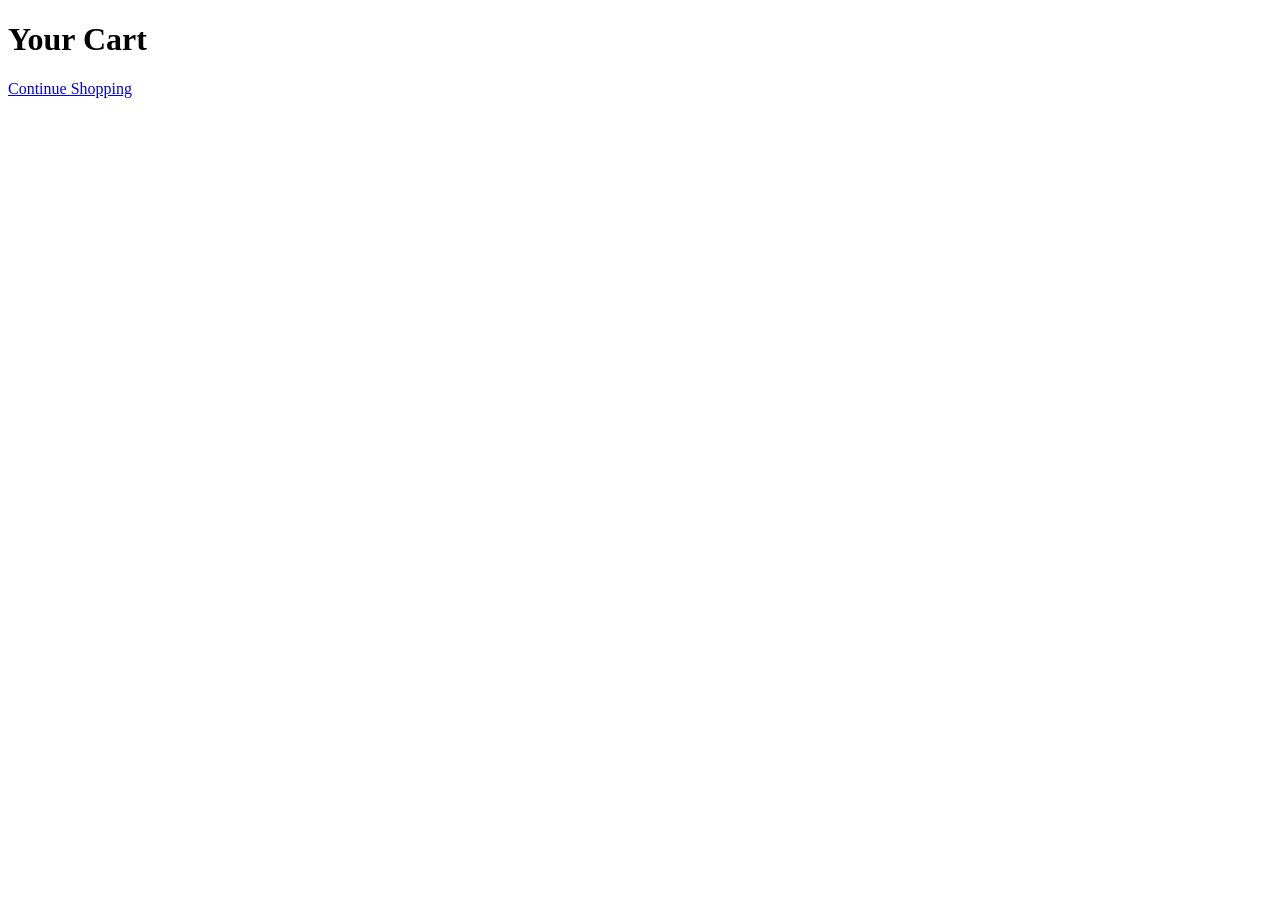
==== cart.html @ 0e0b3c53 "Create cart.html" ====
<!DOCTYPE html>
<html>

<head>
<title>Cart</title>
</head>

<body>

<h1>Your Cart</h1>

<div id="cart-items"></div>
<h3 id="cart-total"></h3>

<a href="index.html">Continue Shopping</a>

<script src="js/cart.js"></script>

</body>
</html>
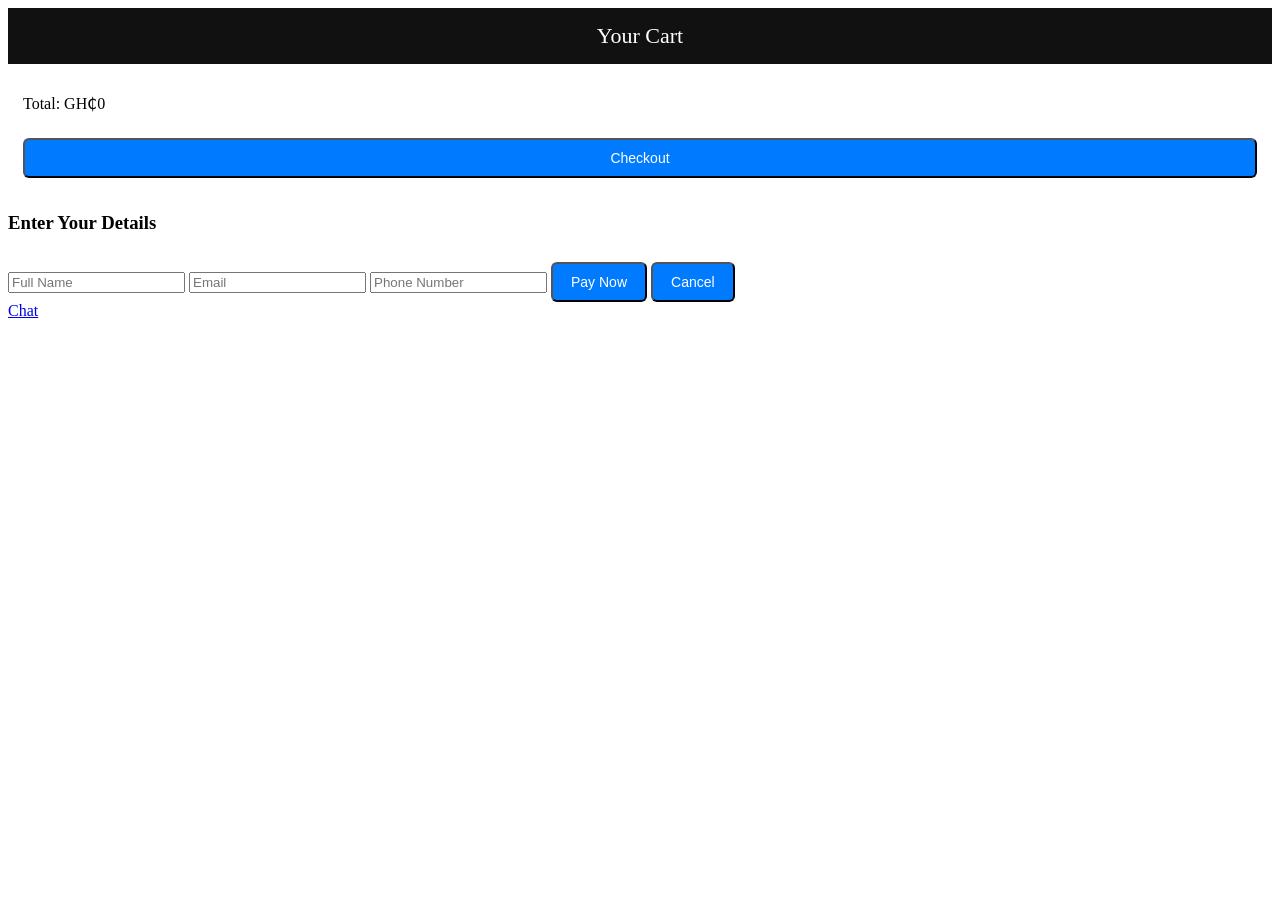
==== commit d891229d: "Update cart.html" ====
--- a/cart.html
+++ b/cart.html
@@ -1,20 +1,36 @@
 <!DOCTYPE html>
-<html>
-
+<html lang="en">
 <head>
-<title>Cart</title>
+<meta charset="UTF-8">
+<meta name="viewport" content="width=device-width, initial-scale=1.0">
+<title>Cart - Digital Hub Store</title>
+<link rel="stylesheet" href="style.css">
+<script src="https://js.paystack.co/v1/inline.js"></script>
 </head>
-
 <body>
 
-<h1>Your Cart</h1>
+<header>Your Cart</header>
 
-<div id="cart-items"></div>
-<h3 id="cart-total"></h3>
+<div class="container">
+  <div id="cart-items"></div>
+  <div class="cart-total">Total: GH₵<span id="cart-total">0</span></div>
+  <button class="btn" onclick="checkout()">Checkout</button>
+</div>
 
-<a href="index.html">Continue Shopping</a>
+<!-- Payment Modal -->
+<div id="paymentModal" class="modal">
+  <div class="modal-content">
+    <h3>Enter Your Details</h3>
+    <input type="text" id="customerName" placeholder="Full Name" required>
+    <input type="email" id="customerEmail" placeholder="Email" required>
+    <input type="tel" id="customerPhone" placeholder="Phone Number" required>
+    <button class="btn" onclick="payCart()">Pay Now</button>
+    <button class="btn cancel" onclick="closePaymentModal()">Cancel</button>
+  </div>
+</div>
 
-<script src="js/cart.js"></script>
+<a class="whatsapp-float" href="https://wa.me/233509329683" target="_blank">Chat</a>
 
+<script src="cart.js"></script>
 </body>
 </html>
--- a/style.css
+++ b/style.css
@@ -0,0 +1,128 @@
+<!DOCTYPE html>
+<html>
+<head>
+<title>Digital Hub Store</title>
+
+<meta name="viewport" content="width=device-width, initial-scale=1.0">
+
+<style>
+
+body{
+font-family: Arial;
+margin:0;
+background:#f4f4f4;
+}
+
+header{
+background:#111;
+color:white;
+padding:15px;
+text-align:center;
+font-size:22px;
+}
+
+.container{
+display:grid;
+grid-template-columns:1fr;
+gap:15px;
+padding:15px;
+}
+
+.card{
+background:white;
+border-radius:10px;
+padding:15px;
+text-align:center;
+box-shadow:0 3px 8px rgba(0,0,0,0.2);
+}
+
+.card img{
+width:80px;
+margin-bottom:10px;
+}
+
+.card h3{
+margin:5px 0;
+}
+
+.card p{
+color:#666;
+font-size:14px;
+}
+
+.btn{
+display:inline-block;
+margin-top:10px;
+padding:10px 18px;
+background:#007bff;
+color:white;
+text-decoration:none;
+border-radius:6px;
+font-size:14px;
+}
+
+.btn:hover{
+background:#0056b3;
+}
+
+.whatsapp{
+background:#25D366;
+}
+
+.telegram{
+background:#0088cc;
+}
+
+footer{
+text-align:center;
+padding:15px;
+font-size:13px;
+color:#777;
+}
+
+</style>
+</head>
+
+<body>
+
+<header>
+Digital Hub Store
+</header>
+
+<div class="container">
+
+<div class="card">
+<img src="https://upload.wikimedia.org/wikipedia/commons/thumb/7/7b/NordVPN_logo.svg/512px-NordVPN_logo.svg.png">
+<h3>VPN Accounts</h3>
+<p>Secure premium VPN accounts</p>
+
+<a class="btn" href="#">View VPNs</a>
+<a class="btn whatsapp" href="#">Buy on WhatsApp</a>
+</div>
+
+<div class="card">
+<img src="https://upload.wikimedia.org/wikipedia/commons/7/75/Netflix_icon.svg">
+<h3>Netflix Accounts</h3>
+<p>Premium Netflix streaming</p>
+
+<a class="btn" href="#">View Accounts</a>
+<a class="btn telegram" href="#">Buy on Telegram</a>
+</div>
+
+<div class="card">
+<img src="https://upload.wikimedia.org/wikipedia/commons/2/26/Spotify_logo_with_text.svg">
+<h3>Spotify Premium</h3>
+<p>Unlimited music streaming</p>
+
+<a class="btn" href="#">View Plans</a>
+<a class="btn whatsapp" href="#">Order Now</a>
+</div>
+
+</div>
+
+<footer>
+© 2026 Digital Hub Store
+</footer>
+
+</body>
+</html>
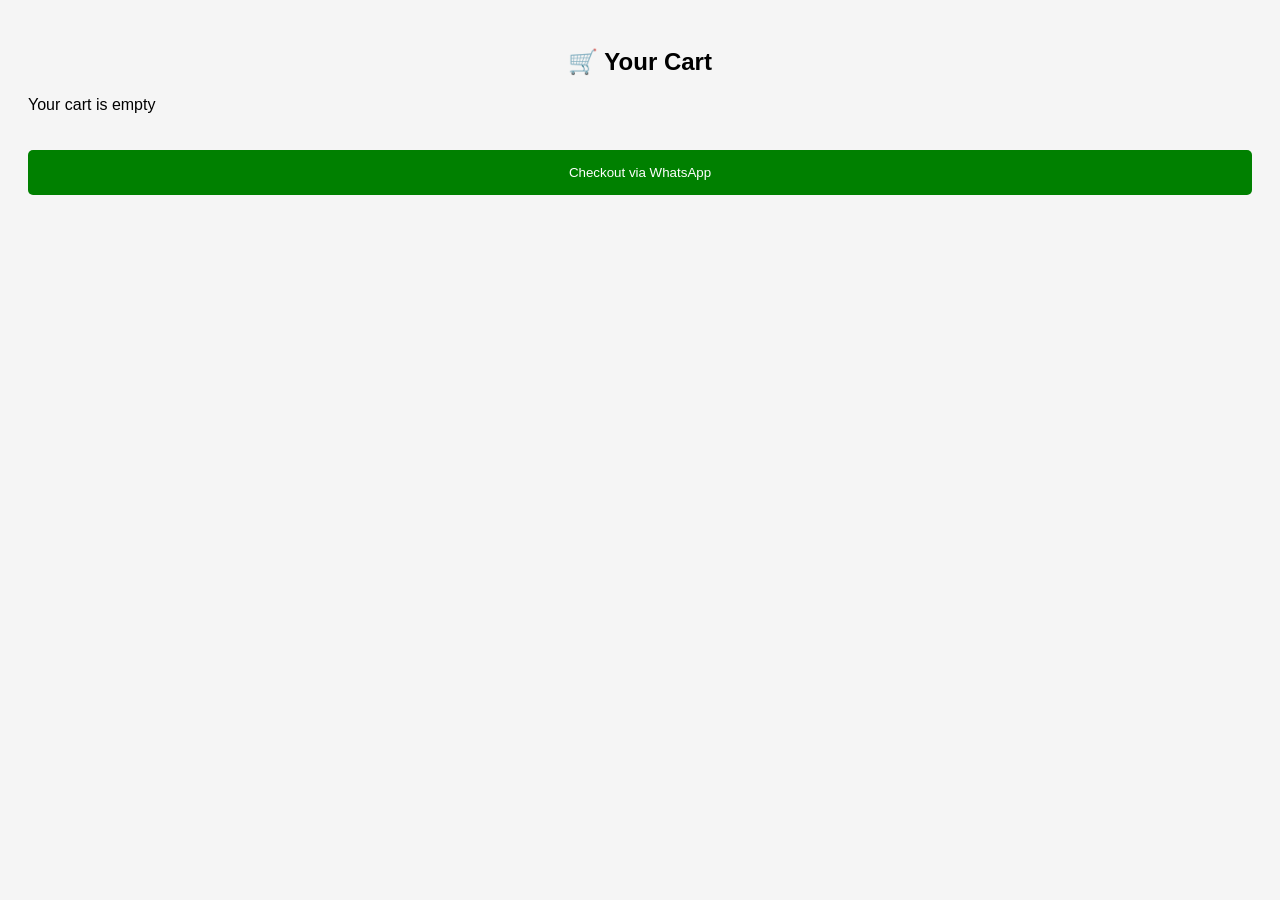
==== commit 110174e6: "Update cart.html" ====
--- a/cart.html
+++ b/cart.html
@@ -2,35 +2,89 @@
 <html lang="en">
 <head>
 <meta charset="UTF-8">
-<meta name="viewport" content="width=device-width, initial-scale=1.0">
-<title>Cart - Digital Hub Store</title>
-<link rel="stylesheet" href="style.css">
-<script src="https://js.paystack.co/v1/inline.js"></script>
+<title>Your Cart</title>
+<style>
+body {
+    font-family: Arial;
+    background: #f5f5f5;
+    padding: 20px;
+}
+h2 {
+    text-align: center;
+}
+.cart-item {
+    background: white;
+    padding: 15px;
+    margin: 10px 0;
+    border-radius: 10px;
+}
+button {
+    background: red;
+    color: white;
+    border: none;
+    padding: 8px;
+    border-radius: 5px;
+}
+.checkout {
+    background: green;
+    width: 100%;
+    padding: 15px;
+    margin-top: 20px;
+}
+</style>
 </head>
+
 <body>
 
-<header>Your Cart</header>
+<h2>🛒 Your Cart</h2>
 
-<div class="container">
-  <div id="cart-items"></div>
-  <div class="cart-total">Total: GH₵<span id="cart-total">0</span></div>
-  <button class="btn" onclick="checkout()">Checkout</button>
-</div>
+<div id="cartItems"></div>
 
-<!-- Payment Modal -->
-<div id="paymentModal" class="modal">
-  <div class="modal-content">
-    <h3>Enter Your Details</h3>
-    <input type="text" id="customerName" placeholder="Full Name" required>
-    <input type="email" id="customerEmail" placeholder="Email" required>
-    <input type="tel" id="customerPhone" placeholder="Phone Number" required>
-    <button class="btn" onclick="payCart()">Pay Now</button>
-    <button class="btn cancel" onclick="closePaymentModal()">Cancel</button>
-  </div>
-</div>
+<button class="checkout" onclick="checkout()">Checkout via WhatsApp</button>
 
-<a class="whatsapp-float" href="https://wa.me/233509329683" target="_blank">Chat</a>
+<script>
+let cart = JSON.parse(localStorage.getItem("cart")) || [];
 
-<script src="cart.js"></script>
+function displayCart() {
+    let container = document.getElementById("cartItems");
+    container.innerHTML = "";
+
+    if (cart.length === 0) {
+        container.innerHTML = "<p>Your cart is empty</p>";
+        return;
+    }
+
+    cart.forEach((item, index) => {
+        container.innerHTML += `
+        <div class="cart-item">
+            <h3>${item.name}</h3>
+            <p>Price: ${item.price}</p>
+            <button onclick="removeItem(${index})">Remove</button>
+        </div>`;
+    });
+}
+
+function removeItem(index) {
+    cart.splice(index, 1);
+    localStorage.setItem("cart", JSON.stringify(cart));
+    displayCart();
+}
+
+function checkout() {
+    let message = "Hello, I want to order:\n";
+
+    cart.forEach(item => {
+        message += `${item.name} - ${item.price}\n`;
+    });
+
+    let phone = "233509329683";
+    let url = `https://wa.me/${phone}?text=${encodeURIComponent(message)}`;
+
+    window.open(url, "_blank");
+}
+
+displayCart();
+</script>
+
 </body>
 </html>
